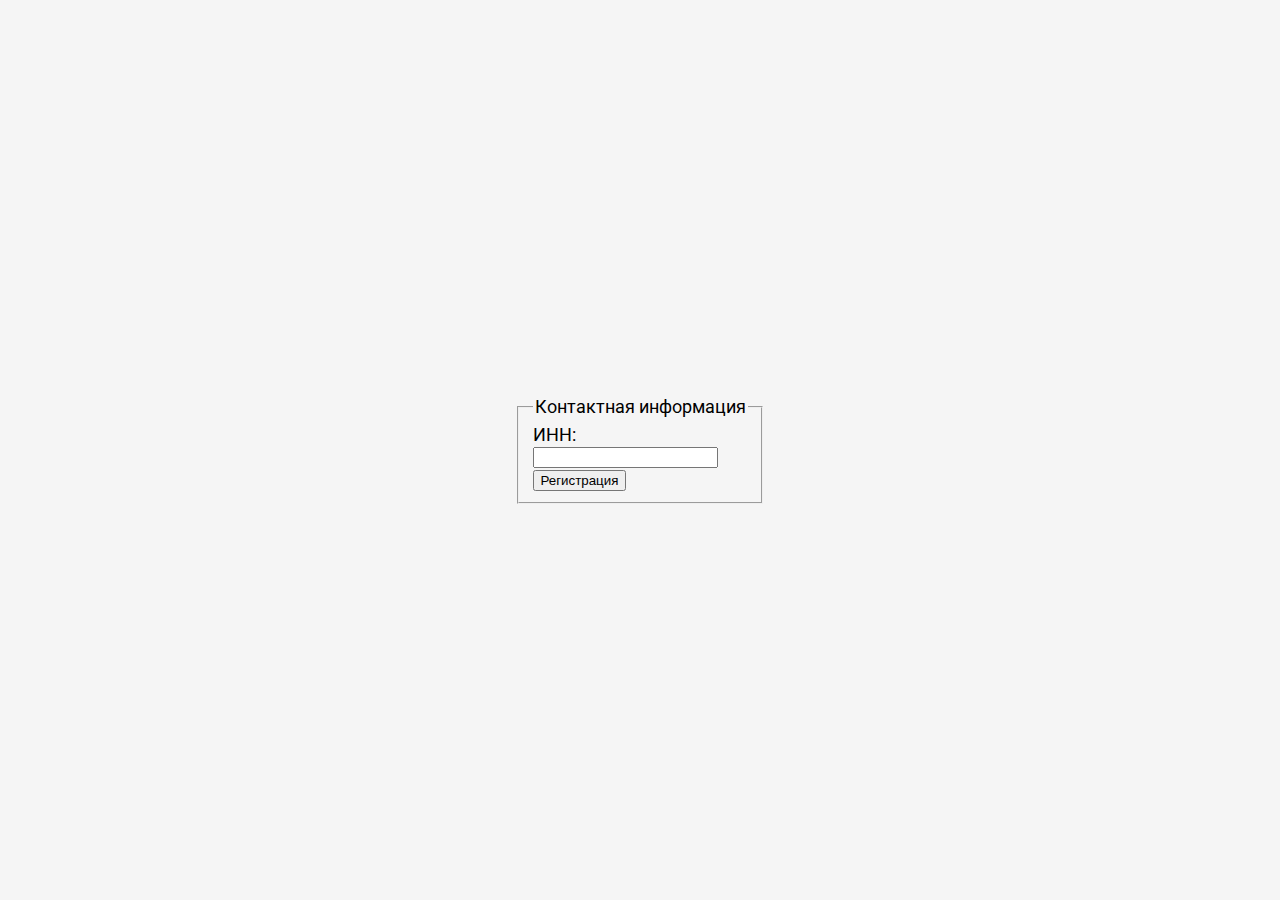
==== src/main/resources/static/form.html @ e5f29201 "pochti" ====
<!DOCTYPE html>
<html>
<meta charset="UTF-8">

<title>Единый Кабинет</title>

<meta name="description" content="">
<meta name="author" content="Eugene Goldyrev">

<meta name="viewport" content="width=460, user-scalable=no" />

<link href='https://fonts.googleapis.com/css?family=Roboto:400,500' rel='stylesheet' type='text/css'>
<link href="style.css" rel="stylesheet" type="text/css" />

	<form action="/selfemployed/user" method="POST" enctype='application/json'>
		<div class="field">
				<fieldset>
					<legend>Контактная информация</legend>

					  <div class="row">
					    <div class="cell"><label for="pass">ИНН: </label></div>
					    <div class="cell"><input type="text" name="pass" id="inn" class="inn" /></div>
					  </div>


						 <div class="row"><input type="submit" value="Регистрация" /></div>

				</fieldset>
		</div>
	</form>
</html>
---- src/main/resources/static/style.css ----
@import url(https://fonts.googleapis.com/css?family=Roboto:400,700);
html, body {
  width: 100%;
  height: 100%;
  margin: 0;
  -webkit-user-select: none;
     -moz-user-select: none;
      -ms-user-select: none;
          user-select: none; }

body {
  display: -webkit-box;
  display: -webkit-flex;
  display: -ms-flexbox;
  display: flex;
  font-family: Roboto, "Helvetica Neue", sans-serif;
  font-size: 18px;
  -webkit-perspective: 1000px;
          perspective: 1000px;
  background-color: #f5f5f5;
  -webkit-box-orient: vertical;
  -webkit-box-direction: normal;
  -webkit-flex-direction: column;
      -ms-flex-direction: column;
          flex-direction: column;
  -webkit-box-pack: center;
  -webkit-justify-content: center;
      -ms-flex-pack: center;
          justify-content: center;
  -webkit-box-align: center;
  -webkit-align-items: center;
      -ms-flex-align: center;
          align-items: center; }

.description {
  margin-top: 50px;
  text-align: center;
  color: #999;
  -webkit-transition: opacity 0.3s ease;
          transition: opacity 0.3s ease; }

.description a {
  color: #4A9DF6;
  text-decoration: none; }

.btn.is-open ~ .description {
  opacity: 0; }

.btn {
  display: block;
  position: relative;
  width: 200px;
  height: 80px;
  -webkit-transition: width 0.8s cubic-bezier(0.23, 1, 0.32, 1), height 0.8s cubic-bezier(0.23, 1, 0.32, 1), -webkit-transform 0.8s cubic-bezier(0.175, 0.885, 0.32, 1.275);
          transition: width 0.8s cubic-bezier(0.23, 1, 0.32, 1), height 0.8s cubic-bezier(0.23, 1, 0.32, 1), transform 0.8s cubic-bezier(0.175, 0.885, 0.32, 1.275);
  -webkit-transform-style: preserve-3d;
          transform-style: preserve-3d;
  -webkit-transform-origin: 50% 50%;
      -ms-transform-origin: 50% 50%;
          transform-origin: 50% 50%;
  text-align: center; }

.btn-front {
  position: absolute;
  display: block;
  width: 100%;
  height: 100%;
  line-height: 80px;
  background-color: #F44336;
  color: #fff;
  cursor: pointer;
  -webkit-backface-visibility: hidden;
          backface-visibility: hidden;
  -webkit-tap-highlight-color: transparent;
  -webkit-transition: background 0.15s ease, line-height 0.8s cubic-bezier(0.23, 1, 0.32, 1);
          transition: background 0.15s ease, line-height 0.8s cubic-bezier(0.23, 1, 0.32, 1); }
  .btn-front:hover {
    background-color: #f77066; }

.btn-back {
  position: absolute;
  width: 100%;
  height: 100%;
  background-color: #eee;
  color: #222;
  -webkit-transform: translateZ(-2px) rotateX(180deg);
          transform: translateZ(-2px) rotateX(180deg);
  overflow: hidden;
  -webkit-transition: box-shadow 0.8s ease;
          transition: box-shadow 0.8s ease; }
  .btn-back p {
    margin-top: 27px;
    margin-bottom: 25px; }
  .btn-back button {
    padding: 12px 20px;
    width: 30%;
    margin: 0 5px;
    background-color: transparent;
    border: 0;
    border-radius: 2px;
    font-size: 1em;
    cursor: pointer;
    -webkit-appearance: none;
    -webkit-tap-highlight-color: transparent;
    -webkit-transition: background 0.15s ease;
            transition: background 0.15s ease; }
  .btn-back button:focus {
    outline: 0; }


.btn[data-direction="left"] .btn-back,
.btn[data-direction="right"] .btn-back {
  -webkit-transform: translateZ(-2px) rotateY(180deg);
          transform: translateZ(-2px) rotateY(180deg); }

.btn.is-open {
  width: 400px;
  height: 160px; }
  .btn.is-open .btn-front {
    pointer-events: none;
    line-height: 160px; }
  .btn.is-open .btn-back {
    box-shadow: 0 8px 25px rgba(0, 0, 0, 0.4); }

.btn[data-direction="top"].is-open {
  -webkit-transform: rotateX(180deg);
          transform: rotateX(180deg); }

.btn[data-direction="right"].is-open {
  -webkit-transform: rotateY(180deg);
          transform: rotateY(180deg); }

.btn[data-direction="bottom"].is-open {
  -webkit-transform: rotateX(-180deg);
          transform: rotateX(-180deg); }

.btn[data-direction="left"].is-open {
  -webkit-transform: rotateY(-180deg);
          transform: rotateY(-180deg); }
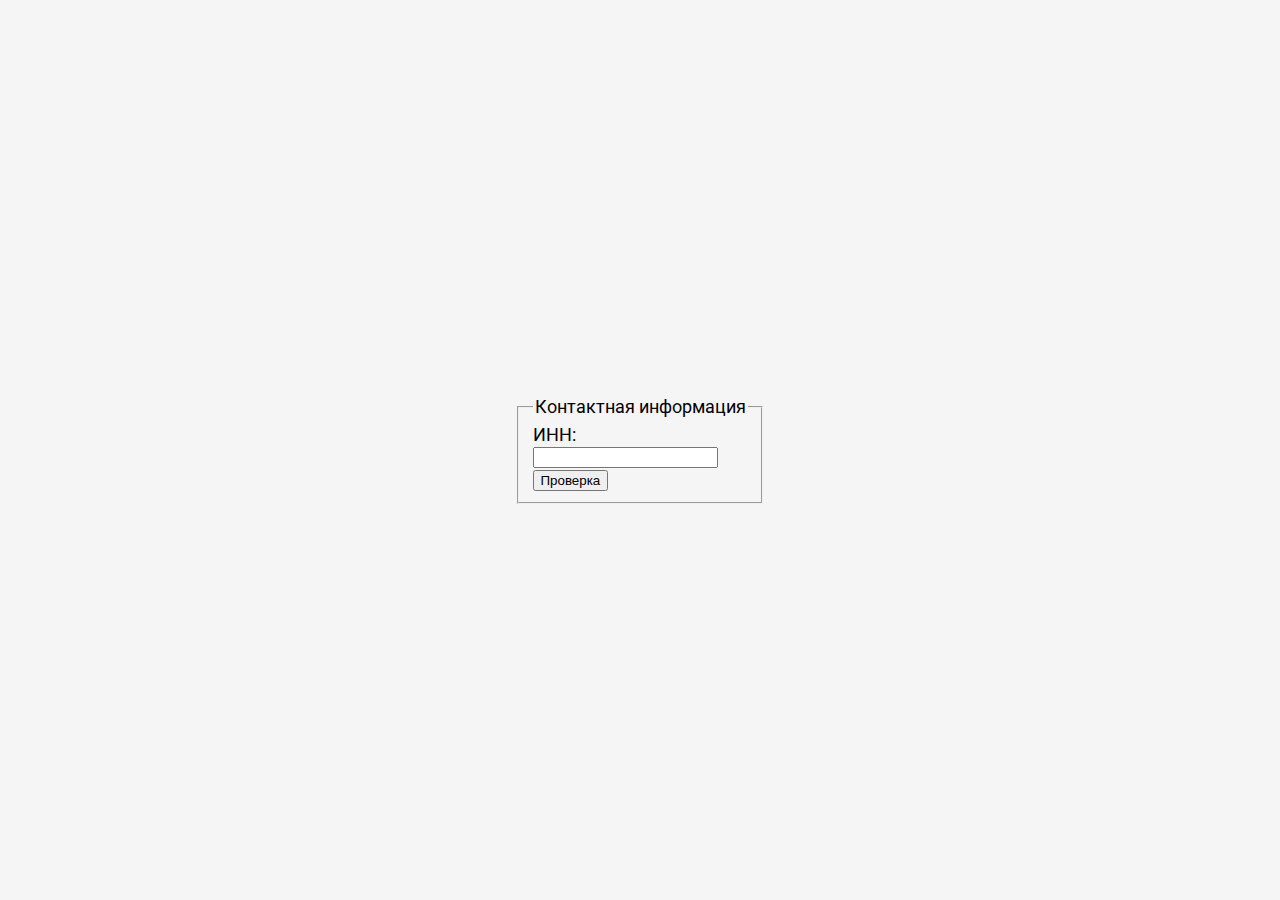
==== commit d0f73844: "pochti pochti" ====
--- a/src/main/resources/static/form.html
+++ b/src/main/resources/static/form.html
@@ -19,11 +19,11 @@
 
 					  <div class="row">
 					    <div class="cell"><label for="pass">ИНН: </label></div>
-					    <div class="cell"><input type="text" name="pass" id="inn" class="inn" /></div>
+					    <div class="cell"><input type="text" name="inn" id="inn" class="inn" /></div>
 					  </div>
 
 
-						 <div class="row"><input type="submit" value="Регистрация" /></div>
+						 <div class="row"><input type="submit" value="Проверка" /></div>
 
 				</fieldset>
 		</div>
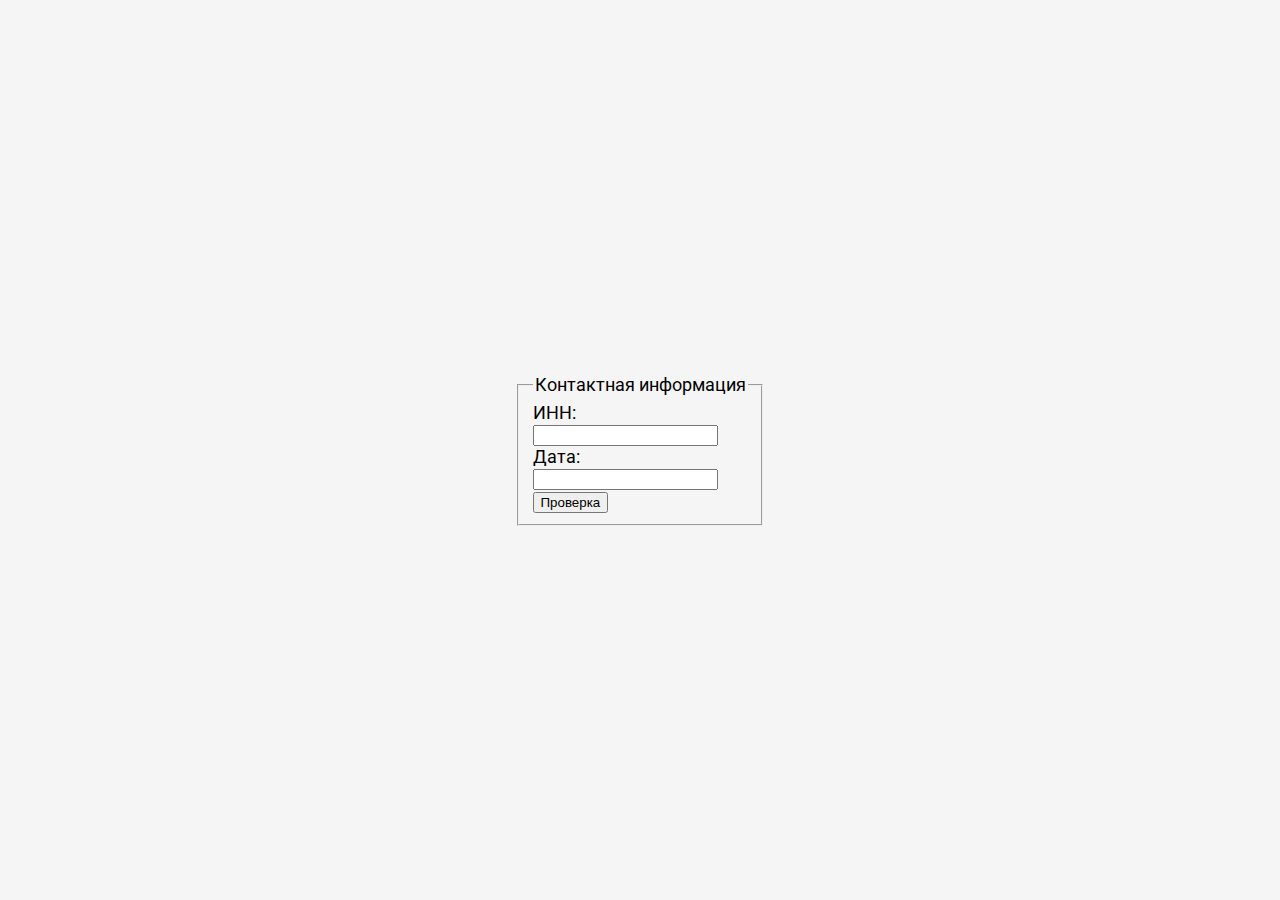
==== commit d384252e: ")" ====
--- a/src/main/resources/static/form.html
+++ b/src/main/resources/static/form.html
@@ -18,8 +18,10 @@
 					<legend>Контактная информация</legend>
 
 					  <div class="row">
-					    <div class="cell"><label for="pass">ИНН: </label></div>
-					    <div class="cell"><input type="text" name="inn" id="inn" class="inn" /></div>
+						  <div class="cell"><label for="pass">ИНН: </label></div>
+						  <div class="cell"><input type="text" name="inn" id="inn" class="inn" /></div>
+						  <div class="cell"><label for="pass">Дата: </label></div>
+						  <div class="cell"><input type="text" name="data" id="data" class="data" /></div>
 					  </div>
 
 
